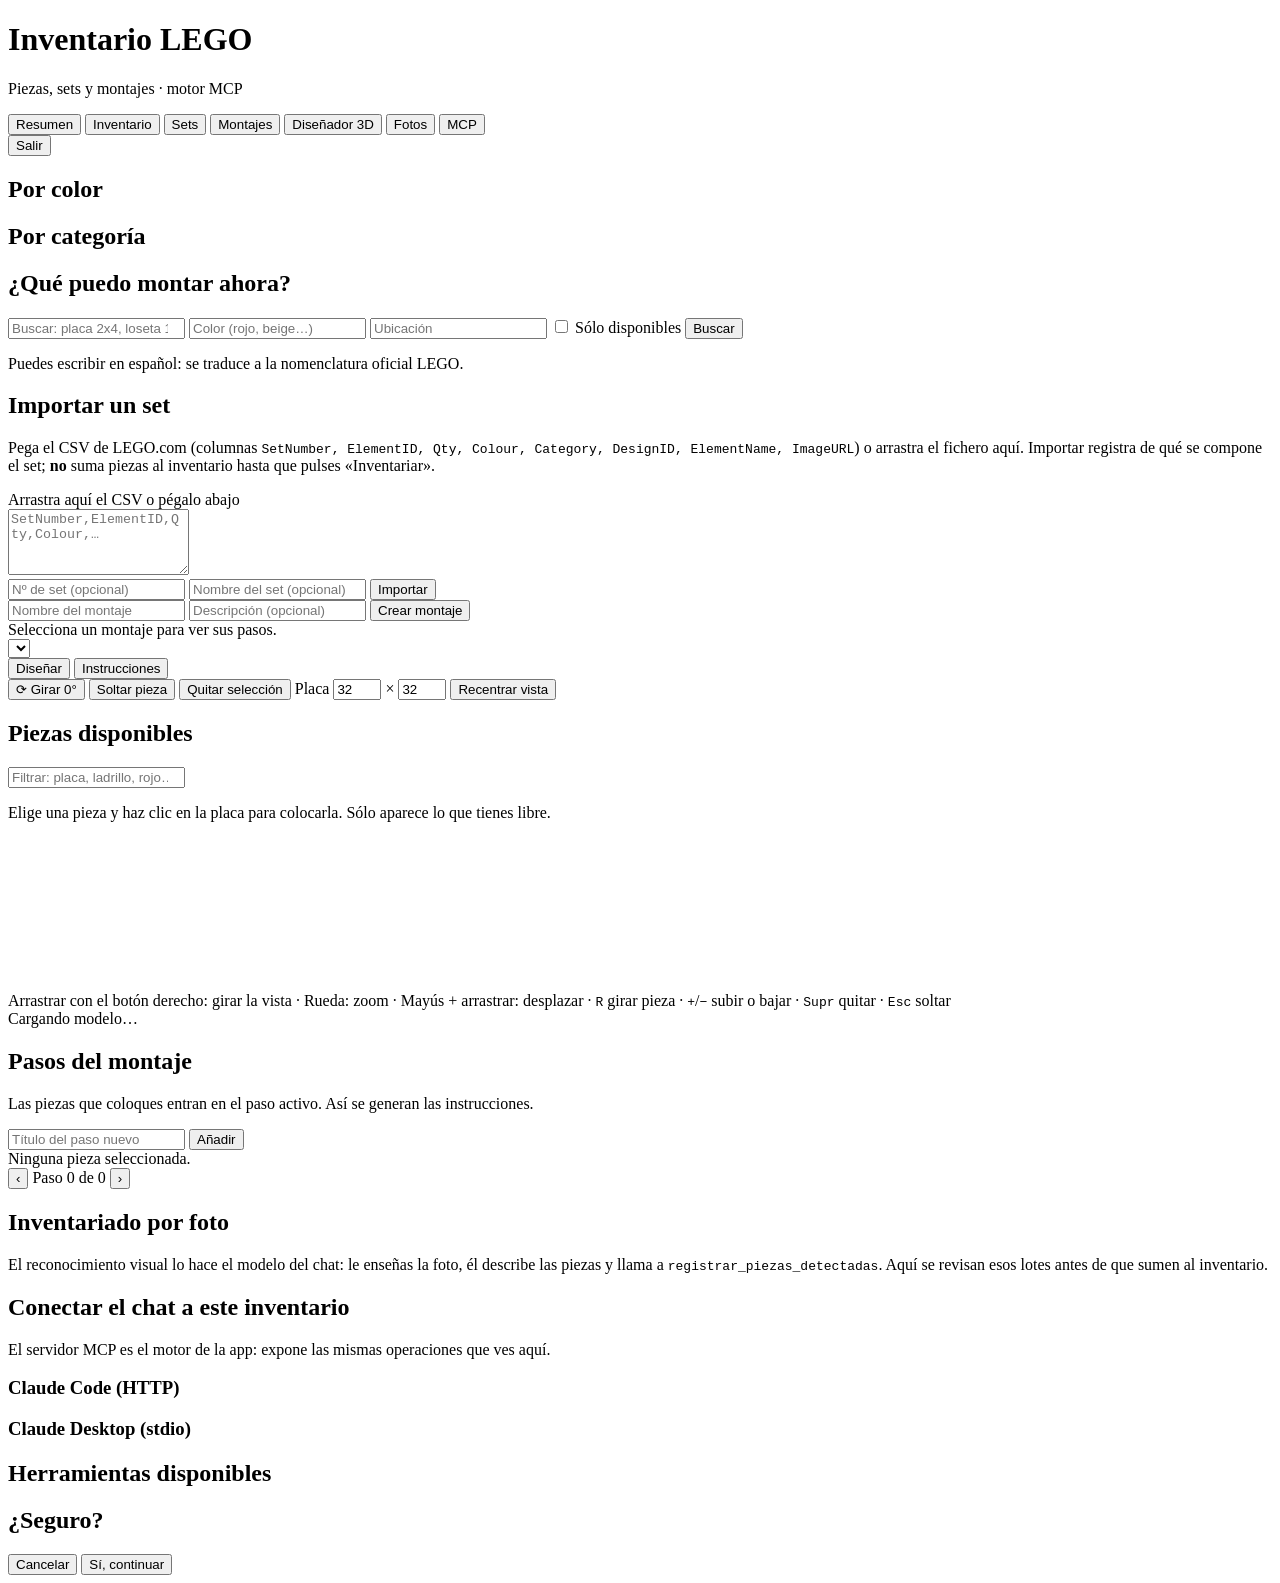
==== frontend/index.html @ f5f6ae44 "Añade login y prepara el despliegue con Docker/Dokploy Sesión detrás de cookie firmada (usuario únic" ====
<!doctype html>
<html lang="es">
<head>
  <meta charset="utf-8" />
  <meta name="viewport" content="width=device-width, initial-scale=1" />
  <title>Inventario LEGO</title>
  <link rel="stylesheet" href="/static/styles.css" />
  <link rel="icon" href="data:image/svg+xml,<svg xmlns='http://www.w3.org/2000/svg' viewBox='0 0 32 32'><text y='26' font-size='26'>🧱</text></svg>" />
</head>
<body>
  <header class="cabecera">
    <div class="marca">
      <span class="ladrillo" aria-hidden="true"></span>
      <div>
        <h1>Inventario LEGO</h1>
        <p class="sub">Piezas, sets y montajes · motor MCP</p>
      </div>
    </div>
    <nav class="pestanas" id="nav">
      <button data-vista="resumen" class="activa">Resumen</button>
      <button data-vista="inventario">Inventario</button>
      <button data-vista="sets">Sets</button>
      <button data-vista="montajes">Montajes</button>
      <button data-vista="disenador">Diseñador 3D</button>
      <button data-vista="fotos">Fotos</button>
      <button data-vista="mcp">MCP</button>
    </nav>
    <button id="salir" class="pequeno" title="Cerrar sesión">Salir</button>
  </header>

  <main id="contenido">
    <!-- RESUMEN -->
    <section class="vista activa" id="vista-resumen">
      <div class="cifras" id="cifras"></div>
      <div class="rejilla-2">
        <div class="panel">
          <h2>Por color</h2>
          <div id="por-color" class="barras"></div>
        </div>
        <div class="panel">
          <h2>Por categoría</h2>
          <div id="por-categoria" class="barras"></div>
        </div>
      </div>
      <div class="panel">
        <h2>¿Qué puedo montar ahora?</h2>
        <div id="montables"></div>
      </div>
    </section>

    <!-- INVENTARIO -->
    <section class="vista" id="vista-inventario">
      <div class="panel">
        <div class="filtros">
          <input id="inv-q" type="search" placeholder="Buscar: placa 2x4, loseta 1x1, ladrillo…" />
          <input id="inv-color" type="text" placeholder="Color (rojo, beige…)" />
          <input id="inv-ubi" type="text" placeholder="Ubicación" />
          <label class="check"><input type="checkbox" id="inv-disp" /> Sólo disponibles</label>
          <button id="inv-buscar" class="primario">Buscar</button>
        </div>
        <p class="pista">Puedes escribir en español: se traduce a la nomenclatura oficial LEGO.</p>
      </div>
      <div id="inv-resultado" class="rejilla-piezas"></div>
    </section>

    <!-- SETS -->
    <section class="vista" id="vista-sets">
      <div class="panel">
        <h2>Importar un set</h2>
        <p class="pista">
          Pega el CSV de LEGO.com (columnas <code>SetNumber, ElementID, Qty, Colour,
          Category, DesignID, ElementName, ImageURL</code>) o arrastra el fichero aquí.
          Importar registra de qué se compone el set; <strong>no</strong> suma piezas al
          inventario hasta que pulses «Inventariar».
        </p>
        <div id="zona-csv" class="zona-soltar">Arrastra aquí el CSV o pégalo abajo</div>
        <textarea id="csv-texto" rows="4" placeholder="SetNumber,ElementID,Qty,Colour,…"></textarea>
        <div class="fila">
          <input id="csv-numero" placeholder="Nº de set (opcional)" />
          <input id="csv-nombre" placeholder="Nombre del set (opcional)" />
          <button id="csv-importar" class="primario">Importar</button>
        </div>
      </div>
      <div id="sets-lista"></div>
    </section>

    <!-- MONTAJES -->
    <section class="vista" id="vista-montajes">
      <div class="panel">
        <div class="fila">
          <input id="mont-nombre" placeholder="Nombre del montaje" />
          <input id="mont-desc" placeholder="Descripción (opcional)" />
          <button id="mont-crear" class="primario">Crear montaje</button>
        </div>
      </div>
      <div class="rejilla-2">
        <div id="montajes-lista"></div>
        <div id="montaje-detalle" class="panel vacio">Selecciona un montaje para ver sus pasos.</div>
      </div>
    </section>

    <!-- DISEÑADOR 3D -->
    <section class="vista" id="vista-disenador">
      <div class="barra-disenador">
        <select id="dis-montaje" title="Montaje que se está diseñando"></select>
        <div class="conmutador" id="dis-modo">
          <button data-modo="disenar" class="activa">Diseñar</button>
          <button data-modo="instrucciones">Instrucciones</button>
        </div>
        <span class="separador"></span>
        <button id="dis-rotar" class="pequeno" title="Girar la pieza en mano (R)">⟳ Girar <span id="dis-rotacion">0°</span></button>
        <button id="dis-soltar" class="pequeno" title="Soltar la pieza en mano (Esc)">Soltar pieza</button>
        <button id="dis-borrar" class="pequeno peligro" title="Quitar la pieza seleccionada (Supr)">Quitar selección</button>
        <span class="separador"></span>
        <label class="check" title="Tamaño de la placa base, en studs">
          Placa
          <input id="dis-placa-w" type="number" min="8" max="96" step="8" value="32" />
          ×
          <input id="dis-placa-d" type="number" min="8" max="96" step="8" value="32" />
        </label>
        <button id="dis-recentrar" class="pequeno">Recentrar vista</button>
        <span class="crecer"></span>
        <span class="pista" id="dis-estado"></span>
      </div>

      <div class="disenador">
        <aside class="panel columna-paleta">
          <h2>Piezas disponibles</h2>
          <input id="dis-buscar" type="search" placeholder="Filtrar: placa, ladrillo, rojo…" />
          <p class="pista">Elige una pieza y haz clic en la placa para colocarla. Sólo aparece lo que tienes libre.</p>
          <div id="dis-paleta" class="paleta"></div>
        </aside>

        <div class="lienzo-envoltorio">
          <canvas id="dis-lienzo"></canvas>
          <div class="ayuda-teclas">
            Arrastrar con el botón derecho: girar la vista · Rueda: zoom ·
            Mayús + arrastrar: desplazar · <kbd>R</kbd> girar pieza · <kbd>+</kbd>/<kbd>−</kbd> subir o bajar ·
            <kbd>Supr</kbd> quitar · <kbd>Esc</kbd> soltar
          </div>
          <div id="dis-cargando" class="capa-cargando oculto">Cargando modelo…</div>
        </div>

        <aside class="panel columna-pasos">
          <div id="dis-panel-disenar">
            <h2>Pasos del montaje</h2>
            <p class="pista">Las piezas que coloques entran en el paso activo. Así se generan las instrucciones.</p>
            <div id="dis-pasos" class="lista-pasos"></div>
            <div class="fila">
              <input id="dis-paso-titulo" placeholder="Título del paso nuevo" />
              <button id="dis-nuevo-paso" class="primario pequeno">Añadir</button>
            </div>
            <div id="dis-seleccion" class="seleccion vacio">Ninguna pieza seleccionada.</div>
          </div>

          <div id="dis-panel-instrucciones" class="oculto">
            <div class="navegacion-pasos">
              <button id="ins-anterior" class="pequeno">‹</button>
              <span id="ins-indicador">Paso 0 de 0</span>
              <button id="ins-siguiente" class="pequeno">›</button>
            </div>
            <div id="ins-detalle"></div>
          </div>
        </aside>
      </div>
    </section>

    <!-- FOTOS -->
    <section class="vista" id="vista-fotos">
      <div class="panel">
        <h2>Inventariado por foto</h2>
        <p class="pista">
          El reconocimiento visual lo hace el modelo del chat: le enseñas la foto, él
          describe las piezas y llama a <code>registrar_piezas_detectadas</code>. Aquí se
          revisan esos lotes antes de que sumen al inventario.
        </p>
      </div>
      <div id="fotos-lista"></div>
    </section>

    <!-- MCP -->
    <section class="vista" id="vista-mcp">
      <div class="panel">
        <h2>Conectar el chat a este inventario</h2>
        <p class="pista">El servidor MCP es el motor de la app: expone las mismas operaciones que ves aquí.</p>
        <h3>Claude Code (HTTP)</h3>
        <pre><code id="cmd-http"></code></pre>
        <h3>Claude Desktop (stdio)</h3>
        <pre><code id="cmd-stdio"></code></pre>
      </div>
      <div class="panel">
        <h2>Herramientas disponibles</h2>
        <div id="mcp-tools" class="etiquetas"></div>
      </div>
    </section>
  </main>

  <div id="aviso" class="aviso oculto"></div>

  <!-- Diálogo de confirmación: se usa cuando la API responde 409 -->
  <div id="dialogo" class="dialogo oculto">
    <div class="dialogo-caja">
      <h2 id="dialogo-titulo">¿Seguro?</h2>
      <p id="dialogo-texto"></p>
      <div id="dialogo-detalle" class="detalle"></div>
      <div class="fila derecha">
        <button id="dialogo-cancelar" class="pequeno">Cancelar</button>
        <button id="dialogo-aceptar" class="primario pequeno">Sí, continuar</button>
      </div>
    </div>
  </div>

  <script src="/static/app.js"></script>
  <script type="module" src="/static/designer.js"></script>
</body>
</html>
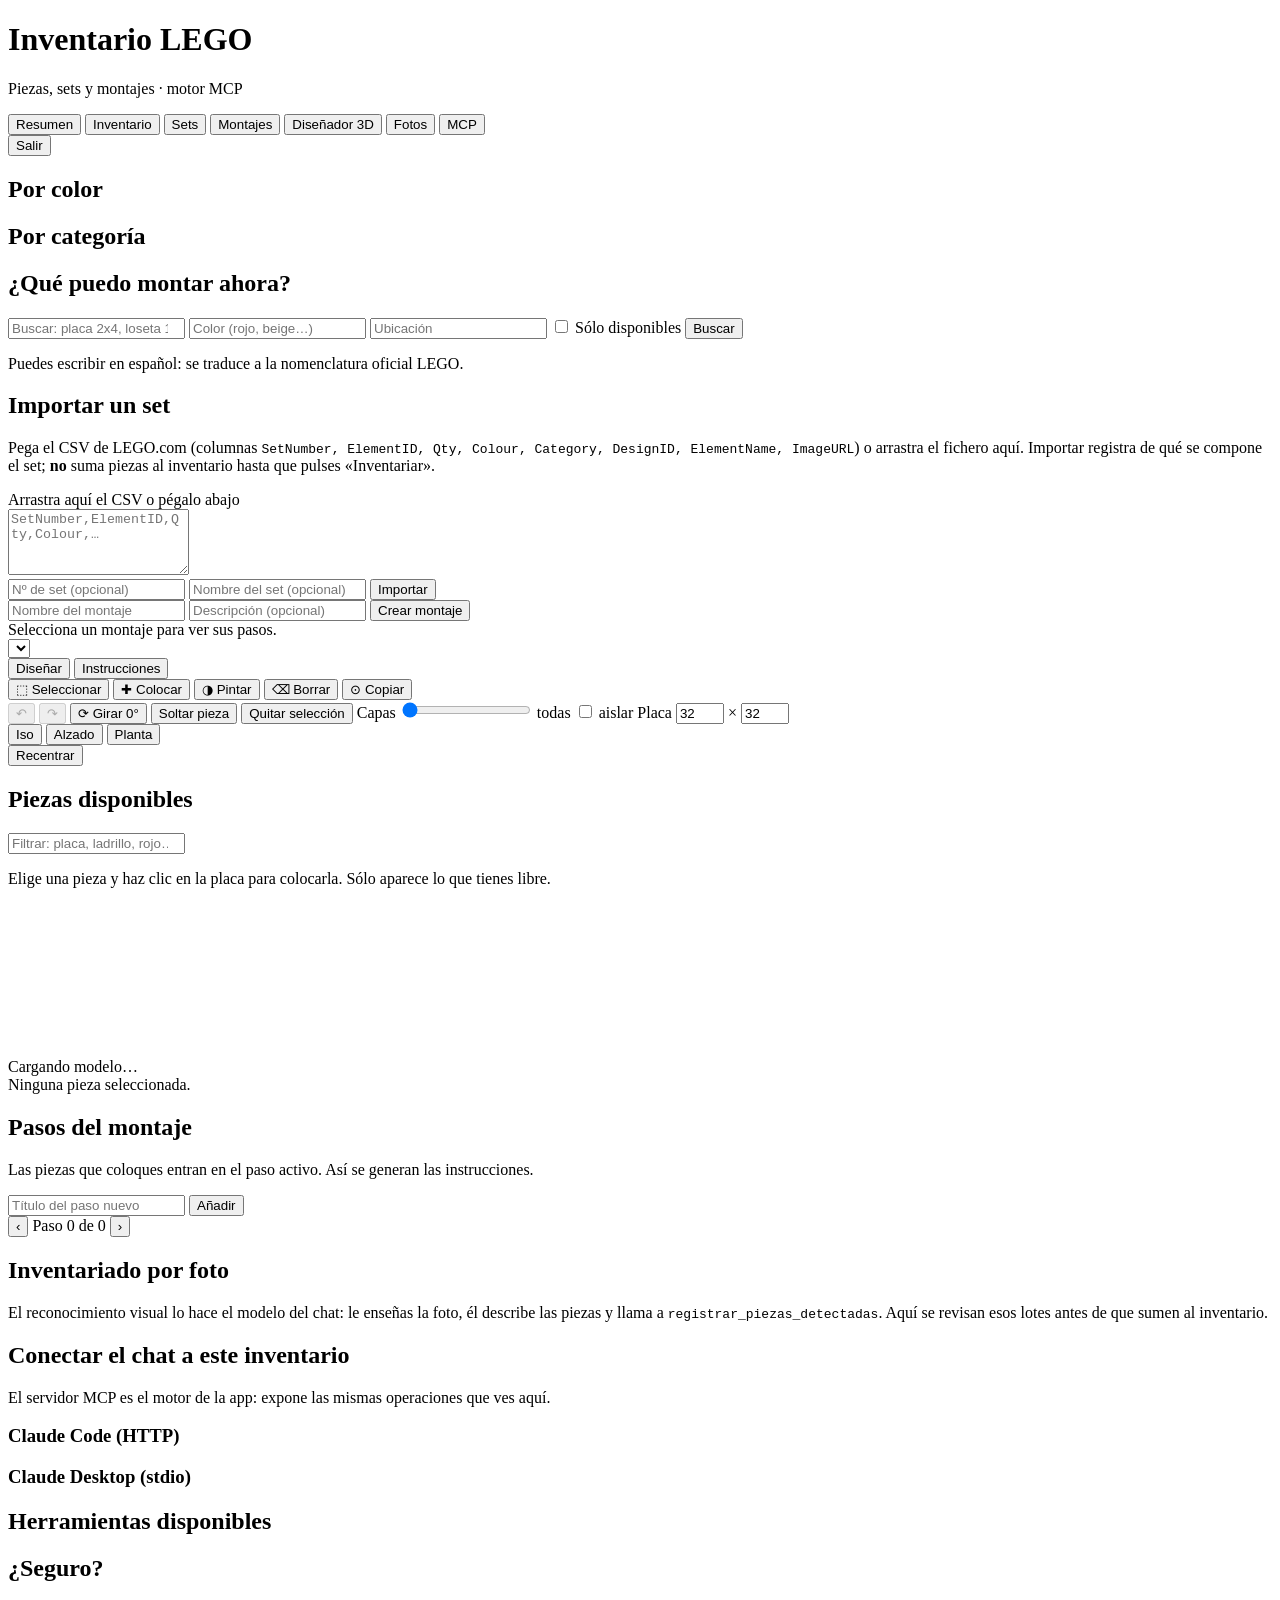
==== commit a1fc6c6a: "Convierte el diseñador 3D en un editor: mover, pintar, duplicar y deshacer Hasta ahora el diseñador " ====
--- a/frontend/index.html
+++ b/frontend/index.html
@@ -107,10 +107,33 @@
           <button data-modo="disenar" class="activa">Diseñar</button>
           <button data-modo="instrucciones">Instrucciones</button>
         </div>
-        <span class="separador"></span>
-        <button id="dis-rotar" class="pequeno" title="Girar la pieza en mano (R)">⟳ Girar <span id="dis-rotacion">0°</span></button>
+
+        <span class="separador"></span>
+        <div class="conmutador herramientas" id="dis-herramientas">
+          <button data-herramienta="seleccionar" title="Seleccionar y mover piezas (tecla 1)">⬚ Seleccionar</button>
+          <button data-herramienta="colocar" class="activa" title="Colocar la pieza en mano (tecla 2)">✚ Colocar</button>
+          <button data-herramienta="pintar" title="Pintar del color elegido (tecla 3)">◑ Pintar</button>
+          <button data-herramienta="borrar" title="Quitar piezas de una en una (tecla 4)">⌫ Borrar</button>
+          <button data-herramienta="cuentagotas" title="Coger en mano la pieza señalada (tecla 5)">⊙ Copiar</button>
+        </div>
+
+        <span class="separador"></span>
+        <button id="dis-deshacer" class="pequeno" title="Deshacer (Ctrl+Z)" disabled>↶</button>
+        <button id="dis-rehacer" class="pequeno" title="Rehacer (Ctrl+Y)" disabled>↷</button>
+
+        <span class="separador"></span>
+        <button id="dis-rotar" class="pequeno" title="Girar la pieza en mano o la selección (R)">⟳ Girar <span id="dis-rotacion">0°</span></button>
         <button id="dis-soltar" class="pequeno" title="Soltar la pieza en mano (Esc)">Soltar pieza</button>
-        <button id="dis-borrar" class="pequeno peligro" title="Quitar la pieza seleccionada (Supr)">Quitar selección</button>
+        <button id="dis-borrar" class="pequeno peligro" title="Quitar lo seleccionado (Supr)">Quitar selección</button>
+
+        <span class="separador"></span>
+        <label class="check" title="Oculta lo que esté por encima de esa altura: así se llega al interior del modelo">
+          Capas
+          <input id="dis-capa" type="range" min="0" max="0" value="0" />
+          <span id="dis-capa-texto" class="pista">todas</span>
+        </label>
+        <label class="check" title="Ver sólo la capa elegida"><input type="checkbox" id="dis-aislar" /> aislar</label>
+
         <span class="separador"></span>
         <label class="check" title="Tamaño de la placa base, en studs">
           Placa
@@ -118,7 +141,12 @@
           ×
           <input id="dis-placa-d" type="number" min="8" max="96" step="8" value="32" />
         </label>
-        <button id="dis-recentrar" class="pequeno">Recentrar vista</button>
+        <div class="conmutador" id="dis-vistas" title="Punto de vista">
+          <button data-vista3d="iso" class="activa">Iso</button>
+          <button data-vista3d="alzado">Alzado</button>
+          <button data-vista3d="planta">Planta</button>
+        </div>
+        <button id="dis-recentrar" class="pequeno">Recentrar</button>
         <span class="crecer"></span>
         <span class="pista" id="dis-estado"></span>
       </div>
@@ -133,16 +161,15 @@
 
         <div class="lienzo-envoltorio">
           <canvas id="dis-lienzo"></canvas>
-          <div class="ayuda-teclas">
-            Arrastrar con el botón derecho: girar la vista · Rueda: zoom ·
-            Mayús + arrastrar: desplazar · <kbd>R</kbd> girar pieza · <kbd>+</kbd>/<kbd>−</kbd> subir o bajar ·
-            <kbd>Supr</kbd> quitar · <kbd>Esc</kbd> soltar
-          </div>
+          <div id="dis-marco-seleccion" class="marco-seleccion oculto"></div>
+          <div class="ayuda-teclas" id="dis-ayuda"></div>
           <div id="dis-cargando" class="capa-cargando oculto">Cargando modelo…</div>
         </div>
 
         <aside class="panel columna-pasos">
           <div id="dis-panel-disenar">
+            <div id="dis-seleccion" class="seleccion vacio">Ninguna pieza seleccionada.</div>
+
             <h2>Pasos del montaje</h2>
             <p class="pista">Las piezas que coloques entran en el paso activo. Así se generan las instrucciones.</p>
             <div id="dis-pasos" class="lista-pasos"></div>
@@ -150,7 +177,6 @@
               <input id="dis-paso-titulo" placeholder="Título del paso nuevo" />
               <button id="dis-nuevo-paso" class="primario pequeno">Añadir</button>
             </div>
-            <div id="dis-seleccion" class="seleccion vacio">Ninguna pieza seleccionada.</div>
           </div>
 
           <div id="dis-panel-instrucciones" class="oculto">
